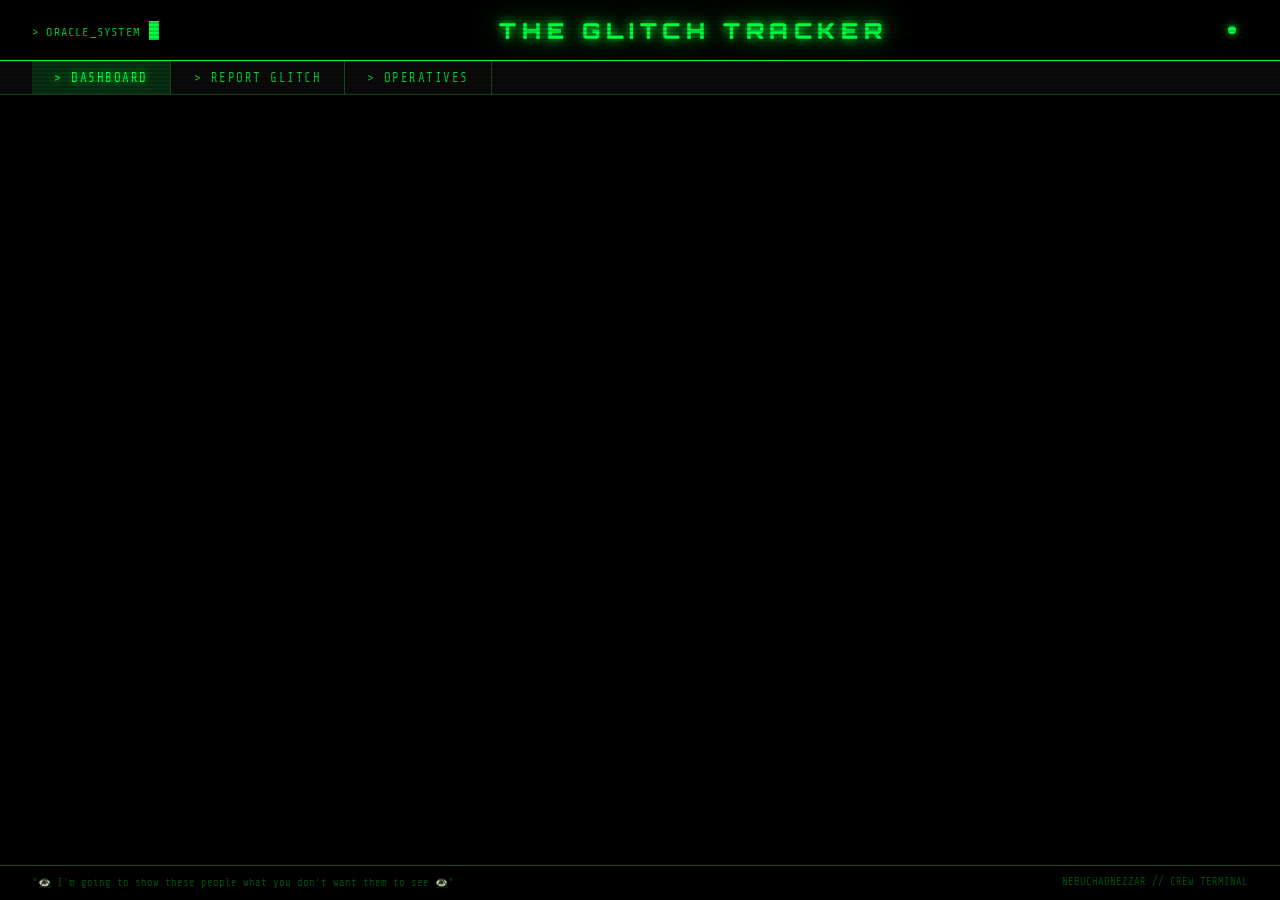
==== oracle.html @ 8bd5f6d3 "add SPA navigation, dashboard, glitch form and operatives (mock data)" ====
<!DOCTYPE html>
<html lang="en">
<head>
  <meta charset="UTF-8" />
  <meta name="viewport" content="width=device-width, initial-scale=1.0"/>
  <title>The Glitch Tracker // Oracle System</title>
  <link rel="stylesheet" href="oracle.css" />
  <link href="https://fonts.googleapis.com/css2?family=Share+Tech+Mono&family=Orbitron:wght@400;700;900&display=swap" rel="stylesheet"/>
</head>
<body>

  <!-- SCANLINE OVERLAY -->
  <div class="scanlines"></div>
  <div class="matrix-rain" id="matrixRain"></div>

  <!-- HEADER -->
  <header class="header">
    <div class="header-left">
      <span class="oracle-tag">&gt; ORACLE_SYSTEM</span>
      <span class="blink">█</span>
    </div>
    <h1 class="header-title">THE GLITCH TRACKER</h1>
    <div class="header-right">
      <span class="status-dot"></span>
      <span id="clock" class="clock"></span>
    </div>
  </header>

  <nav class="nav">
    <a href="/dashboard" class="nav-link active" data-page="dashboard">&gt; DASHBOARD</a>
    <a href="/new-glitch" class="nav-link" data-page="new-glitch">&gt; REPORT GLITCH</a>
    <a href="/operatives" class="nav-link" data-page="operatives">&gt; OPERATIVES</a>
  </nav>

 <!-- MAIN CONTENT - Injected by JS -->
  <main class="main" id="app"></main>

  <!-- FOOTER -->
  <footer class="footer">
    <span>"👁️⃤ I'm going to show these people what you don't want them to see 👁️⃤"</span>
    <span class="footer-right">NEBUCHADNEZZAR // CREW TERMINAL</span> <!-- NEBUCHADNEZZAR é a nave principal usada por uma personagem no Matrix (onde vive a Equipa) -->
  </footer>

  <script src="oracle.js"></script>
</body>
</html>
---- oracle.css ----
@import url('https://fonts.googleapis.com/css2?family=Share+Tech+Mono&family=Orbitron:wght@400;700;900&display=swap');

:root {
  --green: #00ff41;
  --green-dim: #00cc33;
  --green-dark: #003b00;
  --green-glow: rgba(0, 255, 65, 0.15);
  --bg: #000000;
  --bg-panel: #0a0a0a;
  --bg-card: #0d1a0d;
  --border: #1a4a1a;
  --border-bright: #00ff41;
  --text: #00ff41;
  --text-dim: #005510;
  --red: #ff2020;
  --yellow: #ffcc00;
  --orange: #ff8800;
  --font-mono: 'Share Tech Mono', monospace;
  --font-display: 'Orbitron', monospace;
}

*, *::before, *::after { box-sizing: border-box; margin: 0; padding: 0; }

html, body {
  height: 100%;
  background: var(--bg);
  color: var(--text);
  font-family: var(--font-mono);
  overflow-x: hidden;
  cursor: default;
}

/* ── SCANLINES ── */
.scanlines {
  position: fixed;
  inset: 0;
  background: repeating-linear-gradient(
    to bottom,
    transparent 0px,
    transparent 2px,
    rgba(0,0,0,0.18) 2px,
    rgba(0,0,0,0.18) 4px
  );
  pointer-events: none;
  z-index: 9999;
}

/* ── MATRIX RAIN CANVAS ── */
.matrix-rain {
  position: fixed;
  inset: 0;
  z-index: 0;
  opacity: 0.07;
  pointer-events: none;
}

/* ── HEADER ── */
.header {
  position: relative;
  z-index: 10;
  display: flex;
  align-items: center;
  justify-content: space-between;
  padding: 1rem 2rem;
  border-bottom: 1px solid var(--border-bright);
  background: var(--bg);
  box-shadow: 0 0 20px var(--green-glow);
}

.header-title {
  font-family: var(--font-display);
  font-size: 1.4rem;
  font-weight: 900;
  letter-spacing: 0.25em;
  text-shadow: 0 0 10px var(--green), 0 0 30px var(--green-dim);
  text-transform: uppercase;
}

.oracle-tag {
  font-size: 0.75rem;
  color: var(--green-dim);
  letter-spacing: 0.1em;
}

.blink {
  animation: blink 1s step-end infinite;
  color: var(--green);
}

@keyframes blink { 50% { opacity: 0; } }

.header-right { display: flex; align-items: center; gap: 0.75rem; }

.status-dot {
  width: 8px; height: 8px;
  border-radius: 50%;
  background: var(--green);
  box-shadow: 0 0 8px var(--green);
  animation: pulse 2s ease-in-out infinite;
}

@keyframes pulse {
  0%, 100% { opacity: 1; box-shadow: 0 0 8px var(--green); }
  50% { opacity: 0.4; box-shadow: 0 0 2px var(--green); }
}

.clock { font-size: 0.8rem; color: var(--green-dim); }

/* ── NAV ── */
.nav {
  position: relative;
  z-index: 10;
  display: flex;
  gap: 0;
  padding: 0 2rem;
  background: var(--bg-panel);
  border-bottom: 1px solid var(--border);
}

.nav-link {
  display: inline-block;
  padding: 0.6rem 1.4rem;
  font-family: var(--font-mono);
  font-size: 0.78rem;
  color: var(--green-dim);
  text-decoration: none;
  letter-spacing: 0.12em;
  border-right: 1px solid var(--border);
  transition: color 0.2s, background 0.2s;
}

.nav-link:hover, .nav-link.active {
  color: var(--green);
  background: var(--green-glow);
  text-shadow: 0 0 8px var(--green);
}

/* ── MAIN ── */
.main {
  position: relative;
  z-index: 10;
  padding: 2rem;
  min-height: calc(100vh - 130px);
}

/* ── PAGE TITLE ── */
.page-title {
  font-family: var(--font-display);
  font-size: 0.85rem;
  letter-spacing: 0.3em;
  color: var(--green-dim);
  margin-bottom: 1.5rem;
  text-transform: uppercase;
}

.page-title span { color: var(--green); }

/* ── STATS BAR ── */
.stats-bar {
  display: flex;
  gap: 1.5rem;
  margin-bottom: 2rem;
  flex-wrap: wrap;
}

.stat-chip {
  background: var(--bg-card);
  border: 1px solid var(--border);
  padding: 0.5rem 1rem;
  font-size: 0.75rem;
  color: var(--green-dim);
  letter-spacing: 0.08em;
}

.stat-chip strong { color: var(--green); font-size: 1rem; display: block; }

/* ── KANBAN BOARD ── */
.kanban-board {
  display: grid;
  grid-template-columns: repeat(3, 1fr);
  gap: 1.25rem;
}

@media (max-width: 900px) { .kanban-board { grid-template-columns: 1fr; } }

.kanban-col {
  background: var(--bg-card);
  border: 1px solid var(--border);
  padding: 1rem;
  position: relative;
}

.kanban-col::before {
  content: '';
  position: absolute;
  top: 0; left: 0; right: 0;
  height: 2px;
}

.col-identified::before  { background: var(--yellow); box-shadow: 0 0 8px var(--yellow); }
.col-inprogress::before  { background: var(--orange);  box-shadow: 0 0 8px var(--orange); }
.col-fixed::before       { background: var(--green);   box-shadow: 0 0 8px var(--green); }

.col-header {
  display: flex;
  justify-content: space-between;
  align-items: center;
  margin-bottom: 1rem;
  padding-bottom: 0.6rem;
  border-bottom: 1px solid var(--border);
}

.col-title {
  font-family: var(--font-display);
  font-size: 0.65rem;
  letter-spacing: 0.2em;
  text-transform: uppercase;
}

.col-identified .col-title  { color: var(--yellow); }
.col-inprogress .col-title  { color: var(--orange); }
.col-fixed      .col-title  { color: var(--green); }

.col-count {
  font-size: 0.7rem;
  color: var(--green-dim);
  background: var(--bg);
  border: 1px solid var(--border);
  padding: 0.1rem 0.5rem;
}

.col-cards { display: flex; flex-direction: column; gap: 0.6rem; min-height: 80px; }

/* ── GLITCH CARD ── */
.glitch-card {
  background: var(--bg);
  border: 1px solid var(--border);
  padding: 0.75rem;
  transition: border-color 0.2s, box-shadow 0.2s;
  animation: cardIn 0.3s ease;
}

@keyframes cardIn {
  from { opacity: 0; transform: translateY(-6px); }
  to   { opacity: 1; transform: translateY(0); }
}

.glitch-card:hover {
  border-color: var(--green-dim);
  box-shadow: 0 0 10px var(--green-glow);
}

.card-id {
  font-size: 0.65rem;
  color: var(--text-dim);
  margin-bottom: 0.3rem;
  letter-spacing: 0.08em;
}

.card-title {
  font-size: 0.82rem;
  color: var(--text);
  margin-bottom: 0.5rem;
  line-height: 1.4;
}

.card-footer {
  display: flex;
  justify-content: space-between;
  align-items: center;
  flex-wrap: wrap;
  gap: 0.3rem;
}

.priority-badge {
  font-size: 0.6rem;
  padding: 0.15rem 0.5rem;
  letter-spacing: 0.1em;
  text-transform: uppercase;
  border: 1px solid;
}

.priority-critical { color: var(--red);    border-color: var(--red);    background: rgba(255,32,32,0.08); }
.priority-high     { color: var(--orange); border-color: var(--orange); background: rgba(255,136,0,0.08); }
.priority-medium   { color: var(--yellow); border-color: var(--yellow); background: rgba(255,204,0,0.08); }
.priority-low      { color: var(--green-dim); border-color: var(--border); background: transparent; }

.card-assignee {
  font-size: 0.65rem;
  color: var(--green-dim);
}

/* ── EMPTY STATE ── */
.empty-col {
  font-size: 0.7rem;
  color: var(--text-dim);
  text-align: center;
  padding: 1.5rem 0;
  letter-spacing: 0.1em;
}

/* ── FORM PAGE ── */
.form-container {
  max-width: 600px;
}

.form-group {
  margin-bottom: 1.2rem;
}

.form-label {
  display: block;
  font-size: 0.72rem;
  color: var(--green-dim);
  letter-spacing: 0.15em;
  text-transform: uppercase;
  margin-bottom: 0.4rem;
}

.form-input, .form-select, .form-textarea {
  width: 100%;
  background: var(--bg-card);
  border: 1px solid var(--border);
  color: var(--text);
  font-family: var(--font-mono);
  font-size: 0.85rem;
  padding: 0.6rem 0.8rem;
  outline: none;
  transition: border-color 0.2s, box-shadow 0.2s;
  appearance: none;
}

.form-input:focus, .form-select:focus, .form-textarea:focus {
  border-color: var(--green);
  box-shadow: 0 0 8px var(--green-glow);
}

.form-textarea { resize: vertical; min-height: 90px; }

.form-select option { background: var(--bg-card); color: var(--text); }

.btn-submit {
  background: transparent;
  border: 1px solid var(--green);
  color: var(--green);
  font-family: var(--font-display);
  font-size: 0.75rem;
  letter-spacing: 0.2em;
  padding: 0.75rem 2rem;
  cursor: pointer;
  text-transform: uppercase;
  transition: background 0.2s, box-shadow 0.2s;
}

.btn-submit:hover {
  background: var(--green-glow);
  box-shadow: 0 0 15px var(--green-glow);
}

/* ── FEEDBACK MESSAGES ── */
.msg {
  font-size: 0.78rem;
  padding: 0.6rem 1rem;
  margin-top: 1rem;
  border: 1px solid;
  display: none;
}

.msg.success { color: var(--green);  border-color: var(--green);  background: rgba(0,255,65,0.05); }
.msg.error   { color: var(--red);    border-color: var(--red);    background: rgba(255,32,32,0.05); }
.msg.show    { display: block; animation: cardIn 0.3s ease; }

/* ── OPERATIVES PAGE ── */
.operatives-grid {
  display: grid;
  grid-template-columns: repeat(auto-fill, minmax(200px, 1fr));
  gap: 1rem;
}

.operative-card {
  background: var(--bg-card);
  border: 1px solid var(--border);
  padding: 1rem;
  text-align: center;
  transition: border-color 0.2s;
}

.operative-card:hover { border-color: var(--green-dim); }

.operative-avatar {
  font-size: 2rem;
  margin-bottom: 0.5rem;
}

.operative-name {
  font-family: var(--font-display);
  font-size: 0.72rem;
  letter-spacing: 0.15em;
  color: var(--green);
  margin-bottom: 0.25rem;
}

.operative-role {
  font-size: 0.65rem;
  color: var(--green-dim);
}

.operative-count {
  margin-top: 0.6rem;
  font-size: 0.68rem;
  color: var(--text-dim);
}

/* ── LOADING ── */
.loading {
  text-align: center;
  padding: 3rem;
  font-size: 0.8rem;
  color: var(--green-dim);
  letter-spacing: 0.2em;
  animation: blink 1s step-end infinite;
}

/* ── FOOTER ── */
.footer {
  position: relative;
  z-index: 10;
  display: flex;
  justify-content: space-between;
  padding: 0.6rem 2rem;
  font-size: 0.65rem;
  color: var(--text-dim);
  border-top: 1px solid var(--border);
  background: var(--bg);
  flex-wrap: wrap;
  gap: 0.5rem;
}

/* ── SCROLLBAR ── */
::-webkit-scrollbar { width: 6px; }
::-webkit-scrollbar-track { background: var(--bg); }
::-webkit-scrollbar-thumb { background: var(--border); }
::-webkit-scrollbar-thumb:hover { background: var(--green-dim); }
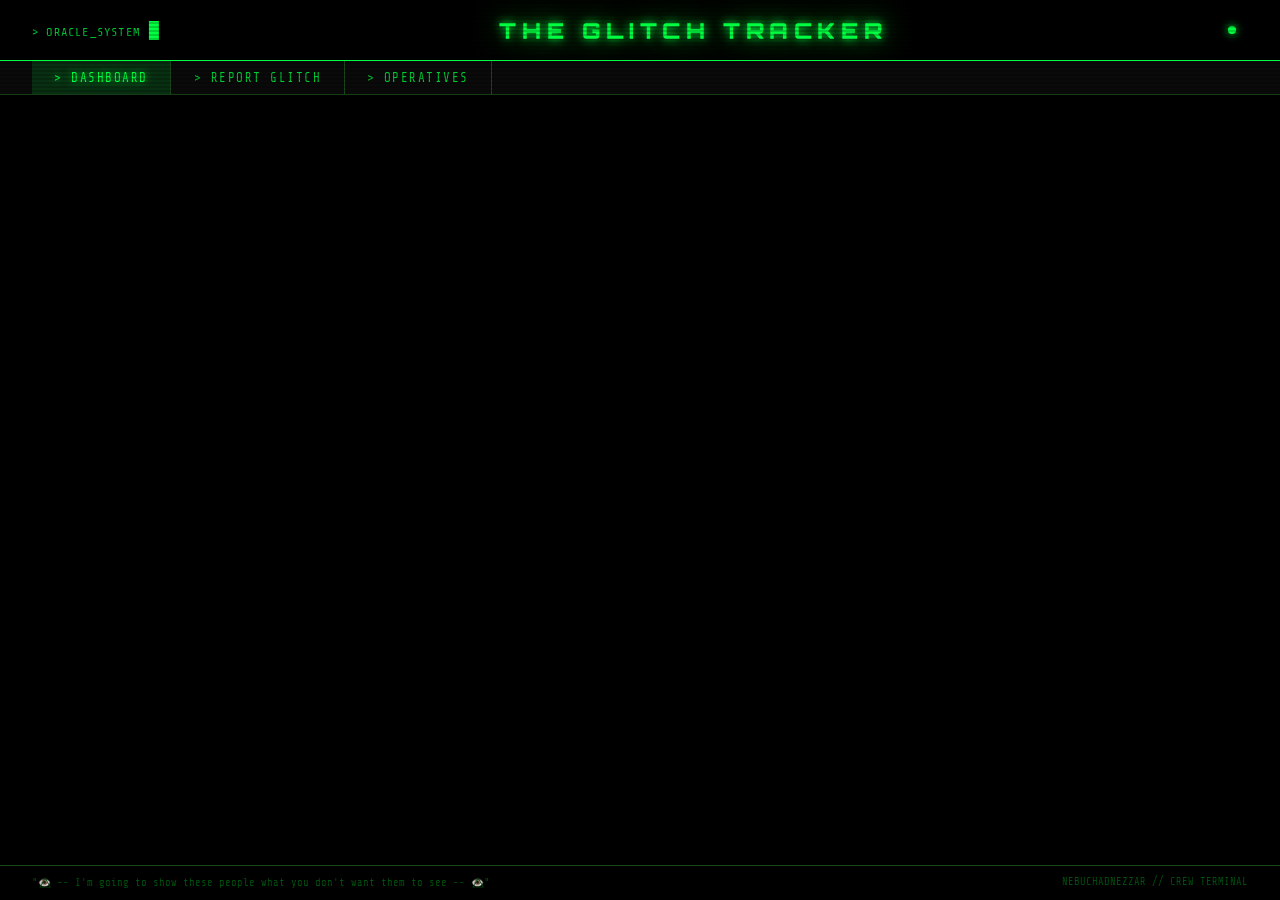
==== commit d7011bc2: "feat: add Matrix rain animation and live clock" ====
--- a/oracle.html
+++ b/oracle.html
@@ -37,7 +37,7 @@
 
   <!-- FOOTER -->
   <footer class="footer">
-    <span>"👁️⃤ I'm going to show these people what you don't want them to see 👁️⃤"</span>
+    <span>"👁️⃤ -- I'm going to show these people what you don't want them to see -- 👁️⃤"</span>
     <span class="footer-right">NEBUCHADNEZZAR // CREW TERMINAL</span> <!-- NEBUCHADNEZZAR é a nave principal usada por uma personagem no Matrix (onde vive a Equipa) -->
   </footer>
 
